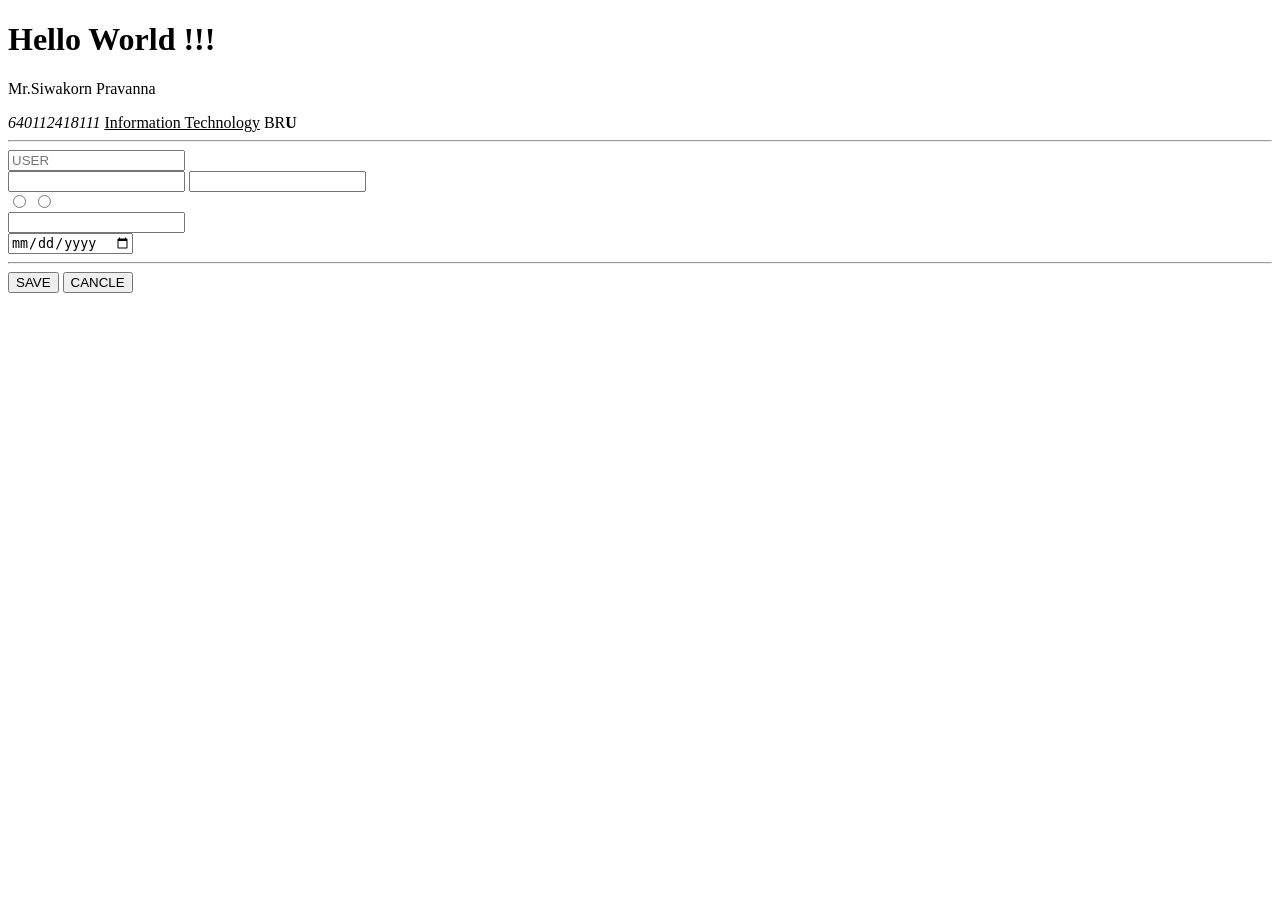
==== LAB1/index.html @ 200b6f42 "LAB1" ====
<!DOCTYPE html>
<html lang="en">
<head>
    <meta charset="UTF-8">
    <meta http-equiv="X-UA-Compatible" content="IE=edge">
    <meta name="viewport" content="width=device-width, initial-scale=1.0">
    <title>Document</title>
</head>
<body>
    <h1>Hello World !!!</h1>
    <p>Mr.Siwakorn Pravanna</p>
    <i>640112418111</i>
    <u>Information Technology</u>
    <Span>BR<strong>U</strong></Span>

    <hr id="" name="" class="">
    
    <form action="" method="get">
        <input type="text" placeholder="USER" required>  <br>
        <input type="checkbok">
        <input type="checkbok"> <br>
        <input type="radio" name="red1"> 
        <input type="radio" name="red1"> <br>
        <input type="email" name="email"> <br>
        <input type="date" name="date">
        <hr>
        <button type= "submit">SAVE</button>
        <button type= "reset">CANCLE</button>
        </form>


</body>
</html>
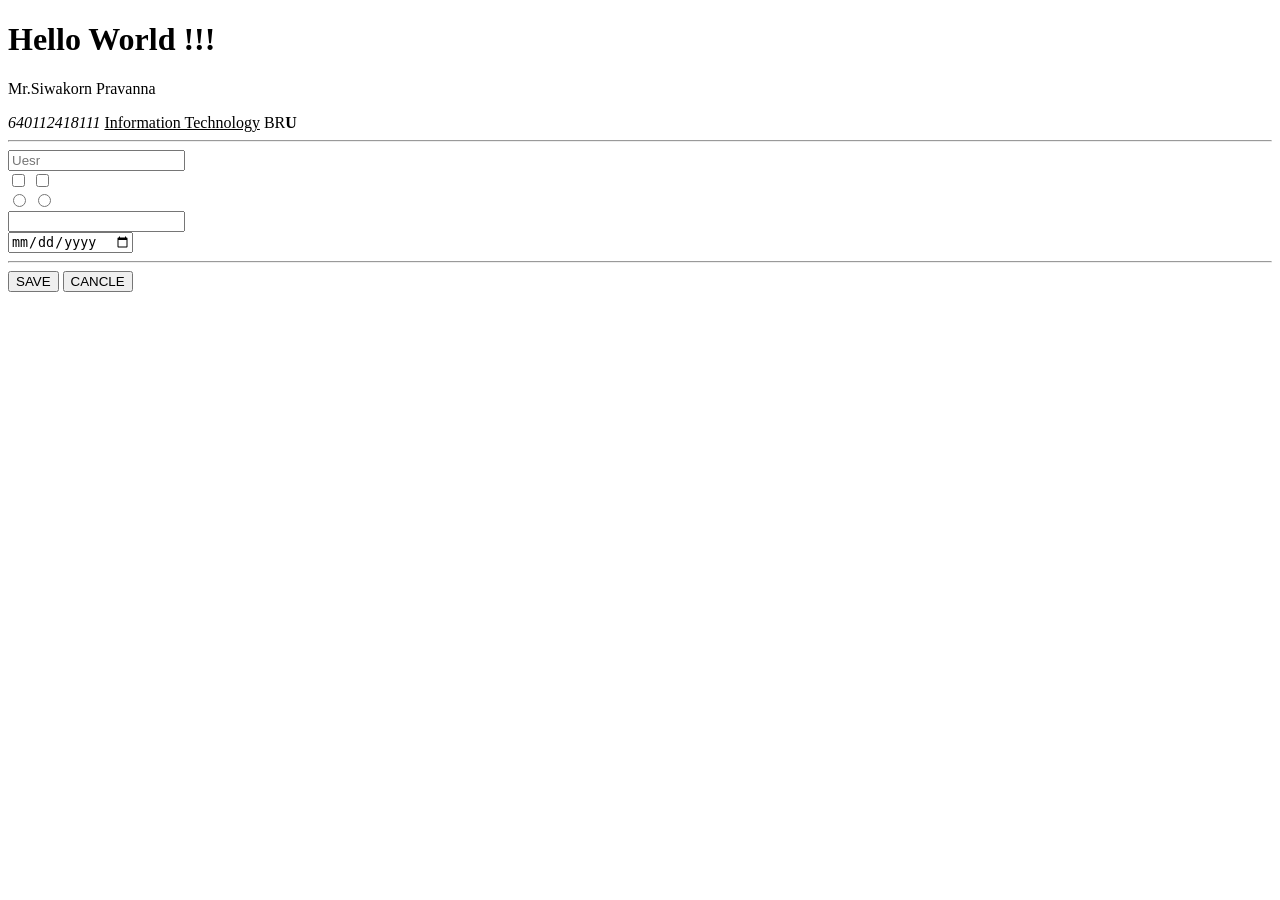
==== commit 890431aa: "LAB1" ====
--- a/LAB1/index.html
+++ b/LAB1/index.html
@@ -16,12 +16,12 @@
     <hr id="" name="" class="">
     
     <form action="" method="get">
-        <input type="text" placeholder="USER" required>  <br>
-        <input type="checkbok">
-        <input type="checkbok"> <br>
+        <input type="text" placeholder="Uesr" required>  <br>
+        <input type="checkbox">
+        <input type="checkbox"> <br>
         <input type="radio" name="red1"> 
-        <input type="radio" name="red1"> <br>
-        <input type="email" name="email"> <br>
+        <input type="radio" name="red1"><br>
+        <input type="email" name="email"><br>
         <input type="date" name="date">
         <hr>
         <button type= "submit">SAVE</button>
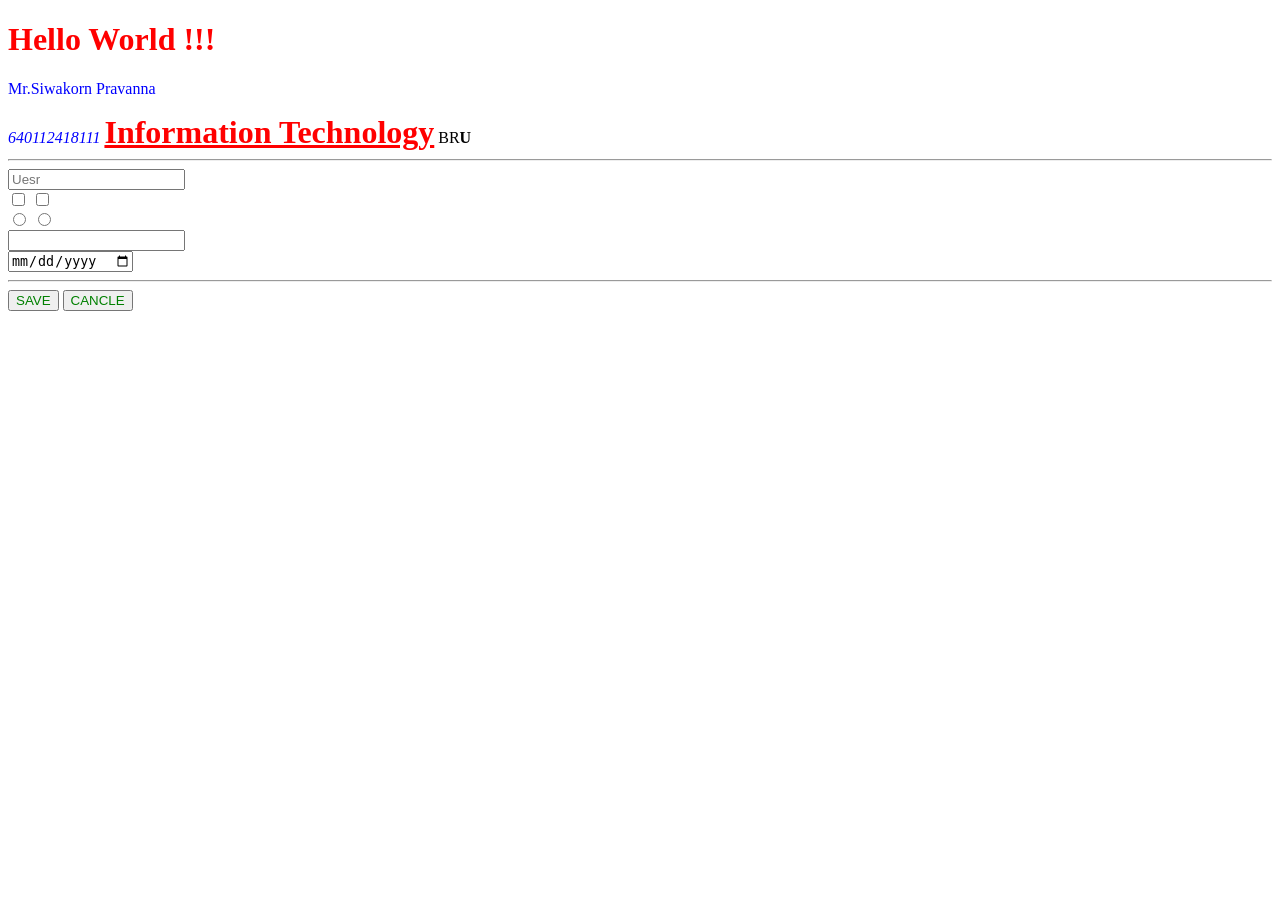
==== commit 4d9d1a61: "LAB1" ====
--- a/LAB1/index.html
+++ b/LAB1/index.html
@@ -5,12 +5,27 @@
     <meta http-equiv="X-UA-Compatible" content="IE=edge">
     <meta name="viewport" content="width=device-width, initial-scale=1.0">
     <title>Document</title>
+    <!-- <style>
+        .blue{
+            color: blue;
+        }
+        button{
+            color: green;
+        }
+        #major{
+            font-size: 2rem;
+            font-weight: bold;
+            color: red;
+        }
+    </style> -->
+
+    <link rel="stylesheet" href="style.css">
 </head>
 <body>
-    <h1>Hello World !!!</h1>
-    <p>Mr.Siwakorn Pravanna</p>
-    <i>640112418111</i>
-    <u>Information Technology</u>
+    <h1 style="color:red ;">Hello World !!!</h1>
+    <p class="blue">Mr.Siwakorn Pravanna</p>
+    <i class="blue">640112418111</i>
+    <u id="major">Information Technology</u>
     <Span>BR<strong>U</strong></Span>
 
     <hr id="" name="" class="">
--- a/LAB1/style.css
+++ b/LAB1/style.css
@@ -0,0 +1,11 @@
+.blue{
+    color: blue;
+}
+button{
+    color: green;
+}
+#major{
+    font-size: 2rem;
+    font-weight: bold;
+    color: red;
+}
